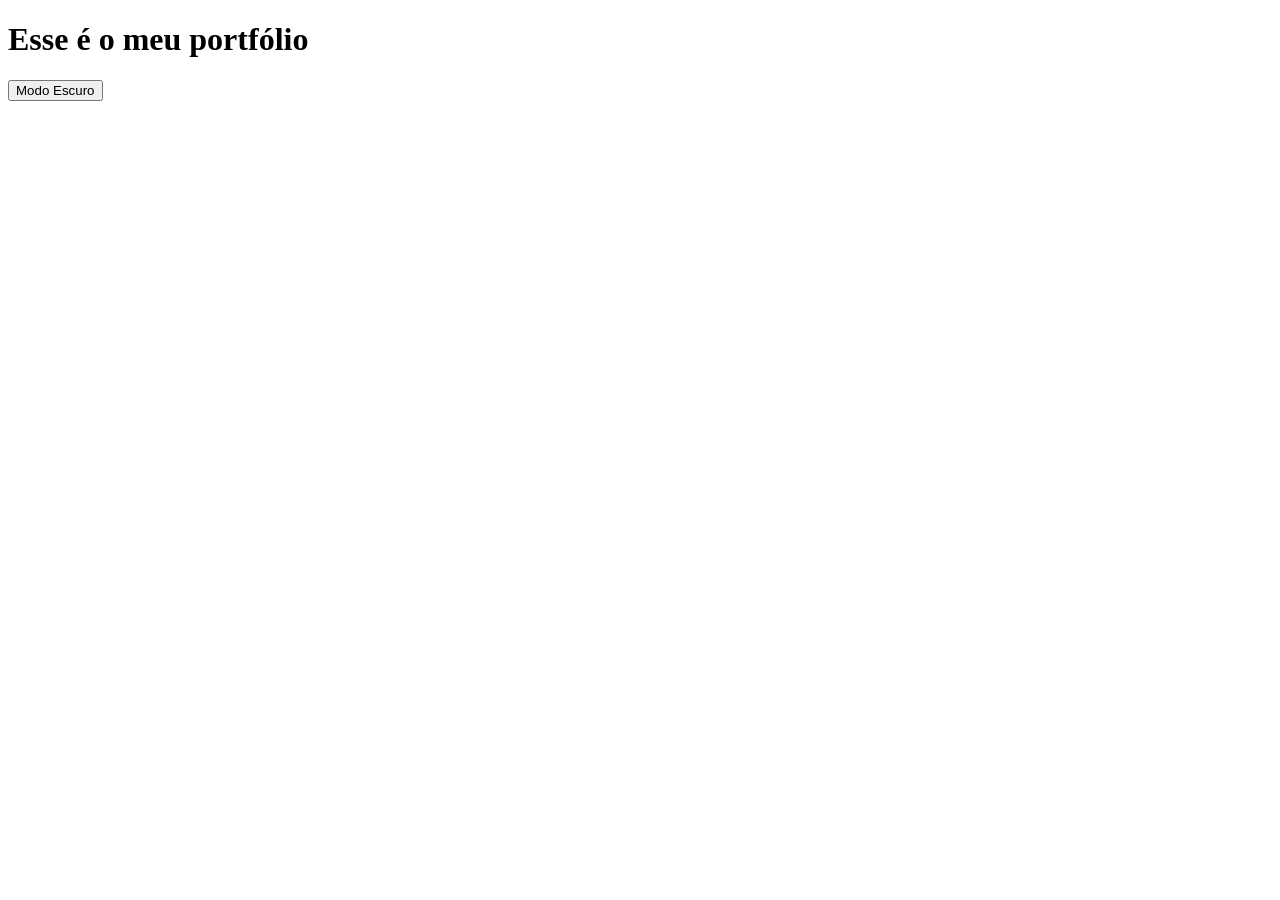
==== portifolio/index.html @ 7b00542b "Add files via upload" ====
<!DOCTYPE html>
<html lang="pt-BR">
<head>
    <meta charset="UTF-8">
    <meta name="viewport" content="width=device-width, initial-scale=1.0">
    <title>Meu Portfólio</title>

    <link rel="stylesheet" href="styles.css">
</head>
<body>

    <h1 id="titulo">Esse é o meu portfólio</h1>

    <button id="modo">Modo Escuro</button>

    <script src="script.js"></script>
</body>
</html>
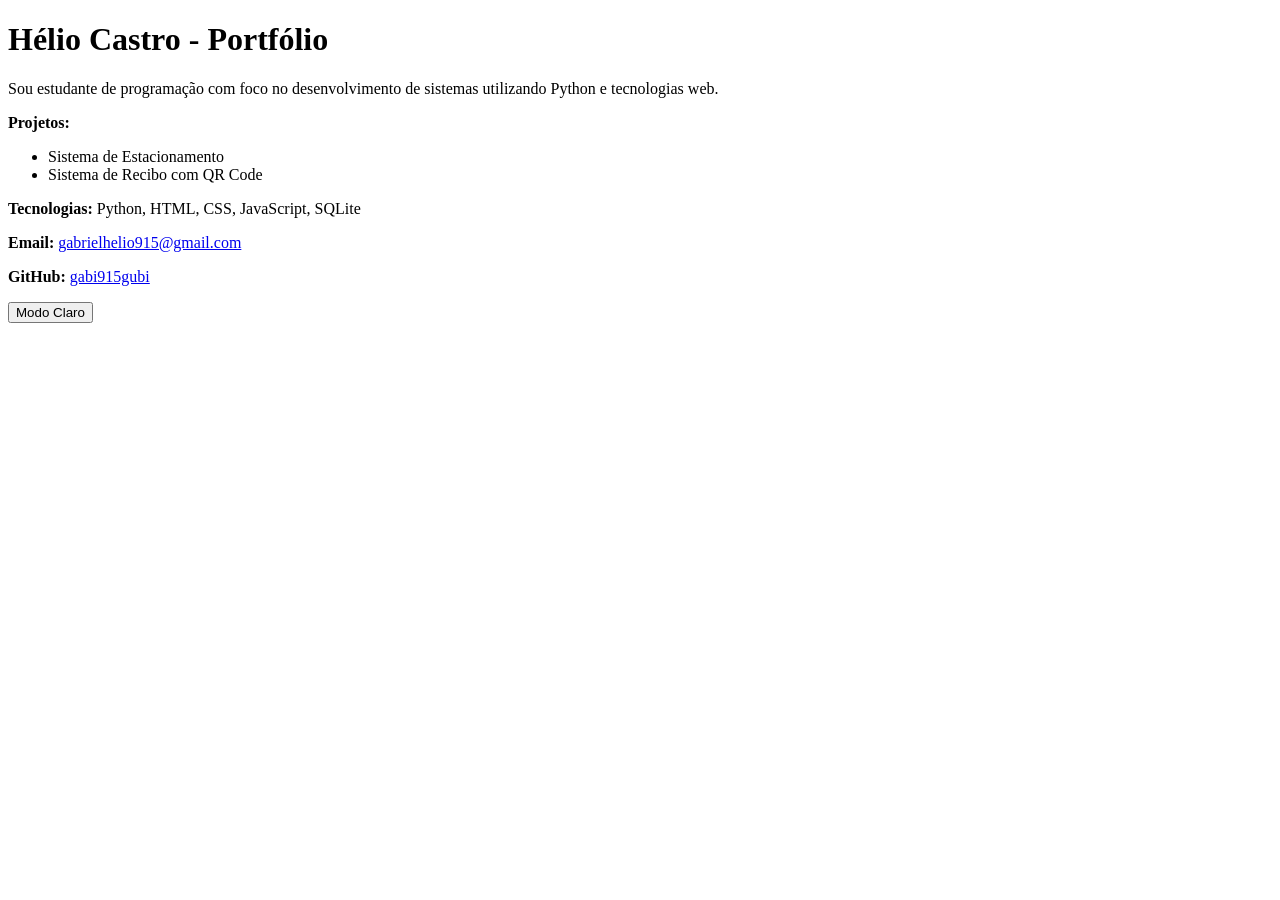
==== commit a858f0e7: "Add files via upload" ====
--- a/portifolio/index.html
+++ b/portifolio/index.html
@@ -3,16 +3,35 @@
 <head>
     <meta charset="UTF-8">
     <meta name="viewport" content="width=device-width, initial-scale=1.0">
-    <title>Meu Portfólio</title>
+    <title>Dev Kaiky de Souza e Hélio Castro</title>
 
     <link rel="stylesheet" href="styles.css">
 </head>
 <body>
 
-    <h1 id="titulo">Esse é o meu portfólio</h1>
+    <h1 id="Titulo">Hélio Castro - Portfólio</h1>
 
-    <button id="modo">Modo Escuro</button>
+    <p>Sou estudante de programação com foco no desenvolvimento de sistemas utilizando Python e tecnologias web.</p>
+
+    <p><strong>Projetos:</strong></p>
+    <ul>
+        <li>Sistema de Estacionamento</li>
+        <li>Sistema de Recibo com QR Code</li>
+    </ul>
+
+    <p><strong>Tecnologias:</strong> Python, HTML, CSS, JavaScript, SQLite</p>
+
+    <p><strong>Email:</strong> 
+        <a href="mailto:gabrielhelio915@gmail.com">gabrielhelio915@gmail.com</a>
+    </p>
+
+    <p><strong>GitHub:</strong> 
+        <a href="https://github.com/gabi915gubi" target="_blank">gabi915gubi</a>
+    </p>
+
+    <button id="modoClaroEscuro">Modo Claro</button>
 
     <script src="script.js"></script>
+
 </body>
 </html>
